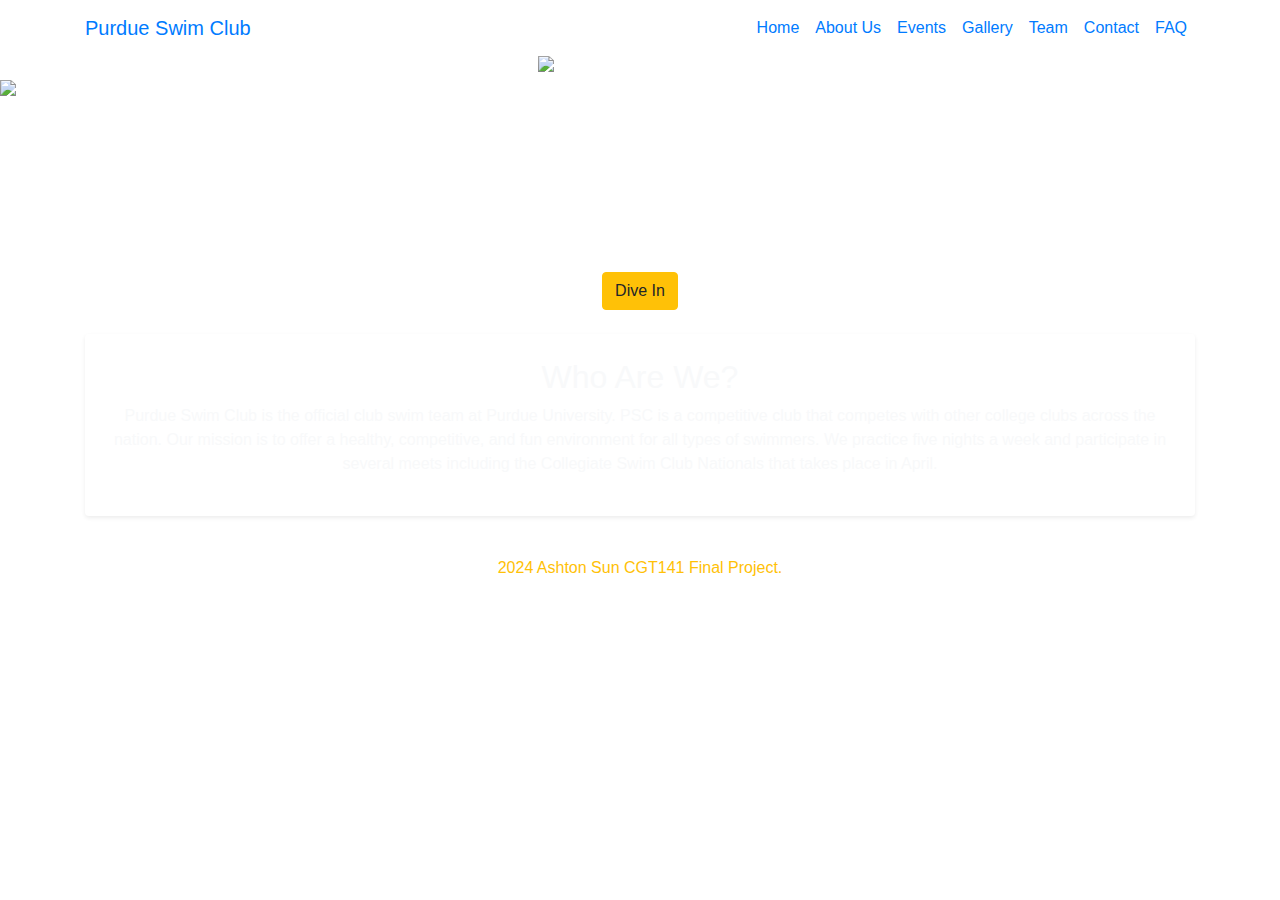
==== index.html @ 8a377278 "Add files via upload" ====
<!DOCTYPE html PUBLIC "-//W3C//DTD XHTML 1.0 Transitional//EN" "http://www.w3.org/TR/xhtml1/DTD/xhtml1-transitional.dtd">
<html xmlns="http://www.w3.org/1999/xhtml">
<html lang="en">

<head>
  <meta charset="UTF-8">
  <meta name="viewport" content="width=device-width, initial-scale=1.0">
  <title>Welcome to Purdue Swim Club</title>
  <link href="https://stackpath.bootstrapcdn.com/bootstrap/4.5.2/css/bootstrap.min.css" rel="stylesheet">
  <link rel="stylesheet" href="CSS/styles.css">
  <link href="https://fonts.googleapis.com/css2?family=Poppins:wght@300;500;700&family=Playfair+Display:wght@700&display=swap" rel="stylesheet">
  <link rel="preconnect" href="https://fonts.googleapis.com">
  <link rel="preconnect" href="https://fonts.gstatic.com" crossorigin>
  <link href="https://fonts.googleapis.com/css2?family=Doto:wght@100..900&display=swap" rel="stylesheet">
</head>

<body class="home-body">
  <header class="site-header">
    <nav class="main-nav navbar navbar-expand-lg">
      <div class="container">
        <a class="navbar-brand" href="index.html">Purdue Swim Club</a>
        <button class="navbar-toggler" type="button" data-toggle="collapse" data-target="#navbarNav" aria-controls="navbarNav" aria-expanded="false" aria-label="Toggle navigation">
          <span class="navbar-toggler-icon"></span>
        </button>
        <div class="collapse navbar-collapse" id="navbarNav">
          <ul class="navbar-nav ml-auto">
            <li class="nav-item"><a href="index.html" class="nav-link active">Home</a></li>
            <li class="nav-item"><a href="about.html" class="nav-link">About Us</a></li>
            <li class="nav-item"><a href="events.html" class="nav-link">Events</a></li>
            <li class="nav-item"><a href="media.html" class="nav-link">Gallery</a></li>
            <li class="nav-item"><a href="team.html" class="nav-link">Team</a></li>
            <li class="nav-item"><a href="contact.html" class="nav-link">Contact</a></li>
            <li class="nav-item"><a href="faq.html" class="nav-link">FAQ</a></li>
          </ul>
        </div>
      </div>
    </nav>
    <div class="hero-section position-relative text-center text-white">
      <img src="Images/banner.jpg" alt="Purdue Swim Club Banner" class="banner-image img-fluid">
      <div class="hero-overlay"></div>
      <div class="hero-text">
        <img src="Images/logo.png" alt="Purdue Logo" class="hero-logo mx-auto d-block">
        <h1 class="display-4">PURDUE</h1>
        <h2>SWIM CLUB</h2>
        <p class="lead">2023, 2024 College Club Swimming National Champions</p>
        <a href="about.html" class="btn btn-warning cta-button">Dive In</a>
      </div>
    </div>
  </header>

  <main class="container my-4">
    <section class="highlight text-center text-light py-4 px-3 rounded shadow-sm">
      <h2>Who Are We?</h2>
      <p>Purdue Swim Club is the official club swim team at Purdue University. PSC is a competitive club that competes with other college clubs across the nation. Our mission is to offer a healthy, competitive, and fun environment for all types of swimmers. We practice five nights a week and participate in several meets including the Collegiate Swim Club Nationals that takes place in April.</p>
    </section>
  </main>

  <footer class="text-warning text-center py-3">
    <p>2024 Ashton Sun CGT141 Final Project.</p>
  </footer>

  <script src="https://code.jquery.com/jquery-3.5.1.slim.min.js"></script>
  <script src="https://cdn.jsdelivr.net/npm/bootstrap@4.5.2/dist/js/bootstrap.bundle.min.js"></script>
</body>

</html>
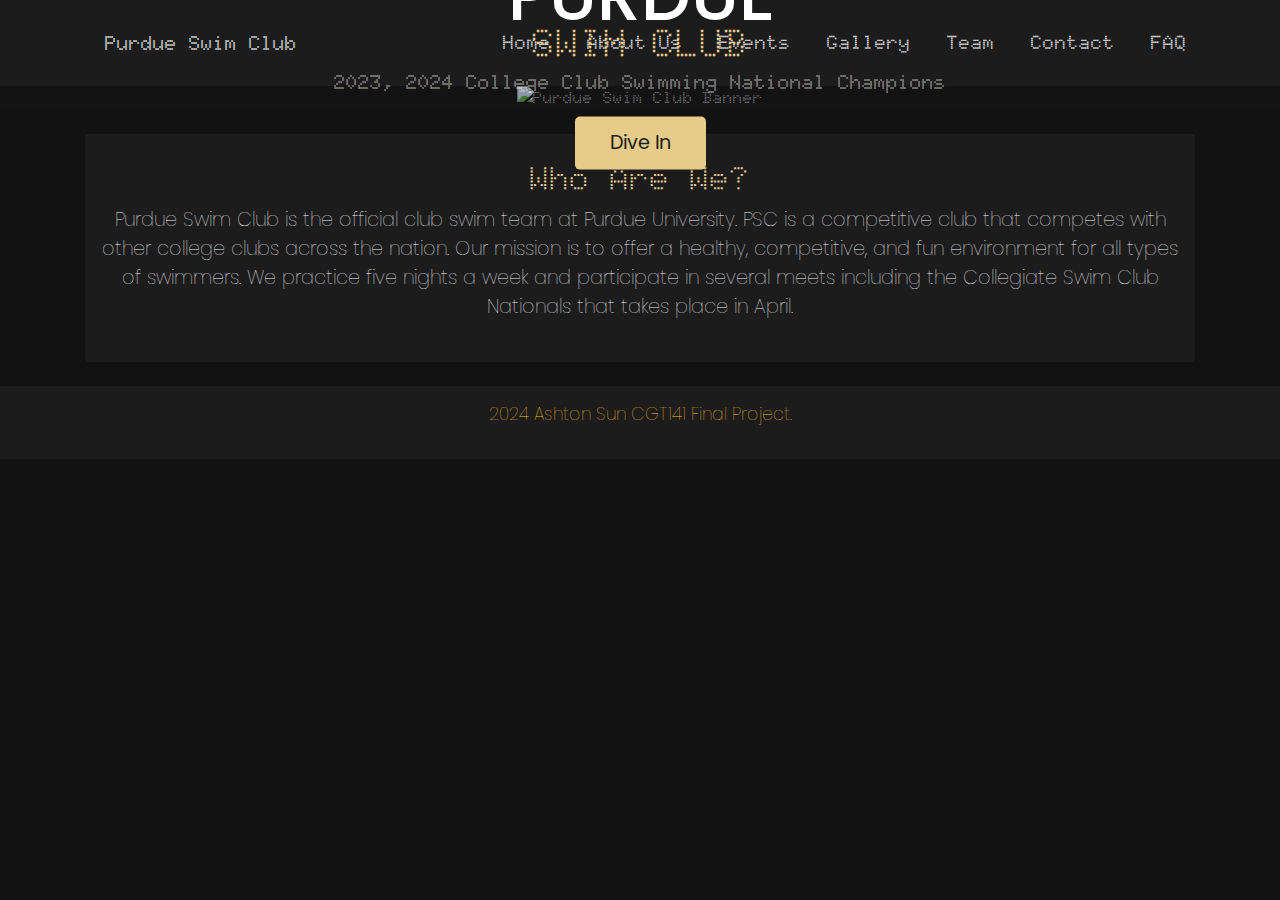
==== commit 3b7a1668: "Update index.html" ====
--- a/index.html
+++ b/index.html
@@ -36,7 +36,7 @@
       </div>
     </nav>
     <div class="hero-section position-relative text-center text-white">
-      <img src="Images/banner.jpg" alt="Purdue Swim Club Banner" class="banner-image img-fluid">
+      <img src="Images/banner.JPG" alt="Purdue Swim Club Banner" class="banner-image img-fluid">
       <div class="hero-overlay"></div>
       <div class="hero-text">
         <img src="Images/logo.png" alt="Purdue Logo" class="hero-logo mx-auto d-block">
--- a/CSS/styles.css
+++ b/CSS/styles.css
@@ -0,0 +1,726 @@
+:root {
+  --purdue-gold: #e6cb89;
+  --purdue-black: #1c1c1c;
+  --purdue-dark: #121212;
+  --purdue-gray: #e6e6e6;
+}
+
+body {
+  margin: 0;
+  font-family: "Doto", sans-serif;
+  background-color: var(--purdue-dark);
+  color: var(--purdue-gray);
+}
+
+header {
+  background: var(--purdue-black);
+  color: var(--purdue-gold);
+}
+
+p{
+  font-family: "Poppins", sans-serif;
+  font-size: 1.2em;
+  font-weight: 50;
+}
+h1{
+  margin-top: 40px;
+  font-family: "Poppins", sans-serif;
+  color:white;
+  font-weight: 400;
+  font-size: 1.0em;
+}
+h2{
+  font-family: "Doto", sans-serif;
+  color: var(--purdue-gold);
+  font-size: 2.1em;
+}
+
+/* Home Page -----------------------------------------------------------------------------------------------------------------------*/
+.banner-image {
+  width: 100%;
+  height: auto;
+  object-fit: cover;
+}
+
+.hero-section {
+  position: relative;
+  width: 100%;
+  height: 100%;
+}
+
+.hero-overlay {
+  position: absolute;
+  top: 0;
+  left: 0;
+  width: 100%;
+  height: 100%;
+  background-color: rgba(0, 0, 0, 0.3);
+}
+
+.hero-logo {
+  position:absolute;
+  width: 200px;
+  top: -115%;
+  left:35%;
+  
+}
+
+.hero-text {
+  font-family: "Doto", sans-serif;
+  position: absolute;
+  top: 34%;
+  left: 50%;
+  transform: translate(-50%, -50%);
+  text-align: center;
+  color: rgb(255, 254, 240);
+}
+.hero-text h1{
+  font-family: "Poppins", sans-serif;
+  position: absolute;
+  top: -70%;
+  left: 28.5%;
+  font-size: 70px;
+  font-weight: 500;
+  padding-bottom: 0px;
+  margin-bottom:0px;
+}
+.hero-text h2{
+  font-size: 40px;
+  margin-top:0px;
+  margin-bottom:0px;
+  padding-top: 0px;
+}
+.hero-text p{
+  font-family: "Doto", sans-serif;
+  font-size: 20px;
+  font-weight: 500;
+  margin-top:0px;
+  margin-bottom:20px;
+  padding-top: 0px;
+}
+
+.main-nav ul {
+  font-family: "Doto", sans-serif;
+  font-weight: bold;
+  font-size: 1.2em;
+  list-style: none;
+  display: flex;
+  justify-content: center;
+  padding: 0;
+  gap: 20px;
+  height: 70px;
+  align-items: center;
+  margin: 0;
+}
+
+.main-nav a {
+  text-decoration: none;
+  color: var(--purdue-gray);
+  padding: 10px 20px;
+  font-weight: 700;
+}
+
+.main-nav a:hover {
+  background-color: var(--purdue-gold);
+  color: var(--purdue-black);
+  border-radius: 5px;
+  font-weight: 900;
+}
+
+.highlight {
+  font-weight: 200;
+  padding: 30px;
+  text-align: center;
+  background: var(--purdue-black);
+  margin: 20px auto;
+  border-radius: 10px;
+  box-shadow: 0 4px 10px rgba(0, 0, 0, 0.5);
+}
+
+.cta-button {
+  font-family: "Poppins", sans-serif;
+  background-color: var(--purdue-gold);
+  color: var(--purdue-black);
+  padding: 12px 35px;
+  border: none;
+  font-size: 1.2rem;
+  cursor: pointer;
+  transition: transform 0.2s;
+  border-radius: 5px;
+  text-decoration: none;
+}
+
+.cta-button:hover, .email-link:hover {
+  color: var(--purdue-gold);
+  background-color: var(--purdue-black);
+  border-radius: 5px;
+  cursor: pointer;
+}
+
+footer {
+  background-color: var(--purdue-black);
+  color: var(--purdue-gold);
+  text-align: center;
+  padding: 15px 0;
+  font-size: 0.9rem;
+}
+
+/* About Us ---------------------------------------------------------------------------------------*/
+.about-banner {
+
+  background: url('your-banner-image.jpg') center/cover no-repeat;
+  height: 120px;
+  color: black;
+  text-align: center;
+  padding-top: 0px;
+  font-size: 4.5em;
+  filter: brightness(90%);
+}
+
+.about-us p{
+  filter: brightness(95%);
+}
+
+.about-us {
+  margin: 0px auto;
+  max-width: 1200px;
+  padding: 30px;
+}
+
+.float-container {
+  overflow: hidden;
+  margin-top: 50px;
+  margin-bottom: 50px;
+}
+
+.float-left {
+  float: left;
+  text-align: center;
+  margin-top: 10px;
+  width: 50%;
+}
+
+.float-right {
+  text-align: center;
+  float: right;
+  width: 50%;
+}
+
+.about-img {
+  width: 100%;
+  height: auto;
+}
+
+.clear {
+  clear: both;
+}
+
+.section-header {
+  text-align: center;
+  margin-bottom: 30px;
+}
+
+.about-info {
+  text-align: center;
+  margin-bottom: 30px;
+}
+
+.section-header a {
+  color: var(--purdue-gold);
+  text-decoration: none;
+}
+
+.section-header a:hover {
+  font-weight: bold;
+}
+
+.image-container {
+  text-align: center;
+  margin-bottom: 40px;
+}
+
+.about-img {
+  max-width: 50%;
+  height: auto;
+  border-radius: 10px;
+  box-shadow: 0 8px 15px rgba(0, 0, 0, 0.3);
+}
+
+#toTopButton{
+  font-family: "Poppins", sans-serif;
+  background-color: var(--purdue-black);
+  color: var(--purdue-gold);
+  padding: 6px 20px;
+  text-align: center;
+  border: none;
+  font-size: 1.2rem;
+  cursor: pointer;
+  transition: transform 0.2s;
+  border-radius: 5px;
+  text-decoration: none;
+  position: absolute;
+  top: 298%;
+  left: 90%;
+}
+#toTopButton:hover {
+  color: var(--purdue-black);
+  background-color: var(--purdue-gold);
+  border-radius: 5px;
+  cursor: pointer;
+}
+
+#toTopButton2{
+  font-family: "Poppins", sans-serif;
+  background-color: var(--purdue-black);
+  color: var(--purdue-gold);
+  padding: 6px 20px;
+  text-align: center;
+  border: none;
+  font-size: 1.2rem;
+  cursor: pointer;
+  transition: transform 0.2s;
+  border-radius: 5px;
+  text-decoration: none;
+  position: absolute;
+  top: 302%;
+  left: 90%;
+}
+#toTopButton2:hover {
+  color: var(--purdue-black);
+  background-color: var(--purdue-gold);
+  border-radius: 5px;
+  cursor: pointer;
+}
+
+/* Events -------------------------------------------------------------------------------------------------------------------------*/
+.events-banner {
+  background: url('your-banner-image.jpg') center/cover no-repeat;
+  height: 160px;
+  text-align: center;
+  padding-top: 40px;
+}
+
+.events-banner h1{
+  font-size: 2.6em;
+  margin-bottom: 0px;
+}
+.events-banner p{
+  font-weight: 900;
+  font-family: "Doto", sans-serif;
+}
+
+.events-container {
+  display: flex;
+  justify-content: space-around;
+  flex-wrap: wrap;
+  gap: 10px;
+  padding: 40px;
+}
+
+.event-card {
+  background-color: rgba(0, 0, 0, 0.6);
+  color: #f1f1f1;
+  padding: 30px;
+  border-radius: 15px;
+  box-shadow: 0 5px 15px rgba(0, 0, 0, 0.3);
+  width: 400px;
+  transition: transform 0.3s ease-in-out;
+}
+
+.event-card:hover {
+  transform: scale(1.05);
+}
+
+.event-card h2 {
+  font-size: 1.8em;
+  margin-bottom: 10px;
+}
+
+.event-card .event-date {
+  font-size: 1.2em;
+  color: var(--purdue-gold);
+}
+
+.event-card .btn {
+  background-color: var(--purdue-gold);
+  color: var(--purdue-black);
+  padding: 10px 20px;
+  text-decoration: none;
+  border-radius: 25px;
+  font-size: 1.2em;
+  font-weight: 800;
+  display: inline-block;
+  margin-top: 10px;
+}
+
+.event-card .btn:hover {
+  background-color: var(--purdue-black);
+  color: var(--purdue-gold);
+  transition: background-color 0.3s ease;
+}
+
+.calendar {
+  background-color: #333;
+  padding: 50px;
+}
+
+.calendar h2{
+  font-family: "Poppins", sans-serif;
+  font-weight: 400;
+}
+
+.calendar-container {
+  display: flex;
+  justify-content: space-around;
+  gap: 30px;
+}
+
+.calendar-month {
+  background-color: rgba(0, 0, 0, 0.8);
+  padding: 20px;
+  border-radius: 15px;
+  width: 300px;
+  box-shadow: 0 5px 15px rgba(0, 0, 0, 0.3);
+}
+
+.calendar-month h3 {
+  font-family: "Poppins", sans-serif;
+  font-weight: 200;
+  font-size: 1.8em;
+  color: var(--purdue-gold);
+  margin-bottom: 20px;
+}
+
+.calendar-month ul {
+  list-style-type: none;
+  padding: 0;
+}
+
+.calendar-month li {
+  padding: 10px;
+  margin-bottom: 10px;
+  border-left: 10px solid var(--purdue-gold);
+}
+
+.calendar-month .date {
+  font-size: 1.3em;
+  font-weight: bold;
+}
+
+.calendar-month .event {
+  font-size: 1.1em;
+  padding-left: 8px;
+  color: #e2e2e2;
+}
+
+/* Gallery ---------------------------------------------------------------------------------------------------------------------------------*/
+
+.gallery-banner {
+  height: 160px;
+  color: black;
+  text-align: center;
+  padding-top: 40px;
+  font-size: 2.8em;
+  font-weight: bold;
+  filter: brightness(90%);
+}
+
+.gallery-banner p {
+  font-size: 1.2em;
+  margin-top: 10px;
+  font-weight: 300;
+  color: #f1f1f1;
+}
+
+.gallery-container {
+  display: grid;
+  grid-template-columns: repeat(auto-fill, minmax(250px, 1fr));
+  gap: 20px;
+  padding: 40px;
+  max-width: 1200px;
+  margin: 0 auto;
+}
+
+.gallery-item {
+  position: relative;
+  overflow: hidden;
+  border-radius: 15px;
+  box-shadow: 0 5px 15px rgba(0, 0, 0, 0.3);
+  transition: transform 0.3s ease-in-out;
+}
+
+.gallery-item img {
+  width: 100%;
+  height: 100%;
+  object-fit: cover;
+  transition: transform 0.3s ease;
+}
+
+/* Team ----------------------------------------------------------------------------------------------------------------------------------*/
+.team-banner {
+  background: url('team-banner.jpg') center/cover no-repeat;
+  height: 140px;
+  color: black;
+  text-align: center;
+  padding-top: 40px;
+  font-size: 2.5em;
+  font-weight: bold;
+  filter: brightness(90%);
+}
+
+.team-banner p {
+  font-size: 1.2em;
+  margin-top: 10px;
+  font-weight: 300;
+  color: #f1f1f1;
+}
+
+.team-container {
+  display: grid;
+  grid-template-columns: repeat(auto-fill, minmax(300px, 1fr));
+  gap: 30px;
+  padding: 40px;
+  max-width: 1200px;
+  margin: 0 auto;
+}
+
+.member-bubble {
+  background: linear-gradient(145deg, rgba(255, 196, 114, 0.8), rgba(15, 15, 15, 0.8));
+  border-radius: 15px;
+  padding: 25px;
+  text-align: center;
+  box-shadow: 0 8px 15px rgba(0, 0, 0, 0.3);
+  transition: transform 0.3s ease, box-shadow 0.3s ease, background 0.3s ease;
+  position: relative;
+  overflow: hidden;
+  z-index: 1;
+}
+
+.member-bubble img {
+  width: 100%;
+  height: 100%;
+  border-radius: 10px;
+  max-height: 240px;
+  object-fit: cover;
+  margin-bottom: 15px;
+  box-shadow: 0 5px 15px rgba(0, 0, 0, 0.5);
+}
+
+.member-bubble h3 {
+  font-family: 'Poppins', sans-serif;
+  font-size: 1.5em;
+  margin: 10px 0;
+  color: #f1f1f1;
+}
+
+.member-bubble p {
+  font-family: 'Poppins', sans-serif;
+  color: #f1f1f1;
+  font-size: 1em;
+  font-weight: 300;
+  margin: 5px 0;
+}
+
+.member-bubble:hover {
+  transform: scale(1.05);
+  box-shadow: 0 15px 30px rgba(0, 0, 0, 0.5);
+  background: linear-gradient(145deg, rgba(255, 236, 151, 0.8), rgba(15, 15, 15, 0.8));
+  z-index: 2;
+}
+
+.member-bubble:hover h3 {
+  color: var(--purdue-gold);
+}
+
+.records{
+  align-items: center;
+  padding-top: 20px;
+  padding-bottom: 20px;
+  padding-left:80%;
+  margin:auto;
+  text-align:center;
+}
+.records h1{
+  font-size: 2.4em;
+}
+td,th{
+  padding-top:10px;
+  padding-right:60px;
+}
+
+/* Contact -----------------------------------------------------------------------------------------------------------------------------------------------------*/
+.contact-banner {
+  background: url('contact-banner.jpg') center/cover no-repeat;
+  height: 240px;
+  color: black;
+  text-align: center;
+  padding-top: 40px;
+  margin-left:30px;
+  margin-right:30px;
+  font-size: 2.5em;
+  font-weight: bold;
+  filter: brightness(90%);
+}
+
+.contact-banner p {
+  font-family: "doto", sans-serif;
+  font-size: 0.7em;
+  margin-top: 10px;
+  font-weight: 300;
+  color: #f1f1f1;
+}
+
+.links-container {
+  display: flex;
+  justify-content: space-around;
+  gap: 15px;
+  margin: 40px 0;
+}
+
+.link-box {
+  background: linear-gradient(145deg, rgba(252, 176, 69, 0.8), rgb(54, 47, 3));
+  border-radius: 15px;
+  padding: 15px;
+  text-align: center;
+  box-shadow: 0 8px 15px rgba(0, 0, 0, 0.3);
+  transition: 0.3s ease;
+  flex: 1;
+  max-width: 360px;
+}
+
+.link-box a {
+  color: #f1f1f1;
+  font-size: 1.2em;
+  text-decoration: none;
+  display: block;
+  padding: 10px;
+}
+
+.link-box a:hover {
+  font-weight: bold;
+}
+
+/* Contact ----------------------------------------------------------------------------------------------------------- */
+.contact-form {
+  max-width: 600px;
+  margin: 40px auto;
+  padding: 40px;
+  background: rgba(0, 0, 0, 0.6);
+  border-radius: 15px;
+  box-shadow: 0 8px 15px rgba(0, 0, 0, 0.3);
+}
+
+.contact-form h2 {
+  text-align: center;
+  font-size: 2.5em;
+  color: var(--purdue-gold);
+}
+
+.contact-form label, .contact-form select,
+.contact-form textarea {
+  display: block;
+  font-size: 1.1em;
+  margin-bottom: 5px;
+  color: #f1f1f1;
+}
+
+.contact-form select{
+  width: 100%;
+  padding: 10px;
+  margin: 10px 0;
+  border: none;
+  font-size: 0.8em;
+  border-radius: 10px;
+  color:#797979;
+  background-color: #333;
+}
+
+.contact-form input, .contact-form select:focus, .contact-form textarea {
+  width: 100%;
+  padding: 10px;
+  margin: 15px 0;
+  border: none;
+  border-radius: 10px;
+  background-color: #333;
+  color: #f1f1f1;
+}
+
+.contact-form button {
+  width: 100%;
+  margin-top: 15px;
+  padding: 15px;
+  background: var(--purdue-gold);
+  color: #282828;
+  font-size: 1.1em;
+  border: none;
+  border-radius: 10px;
+  cursor: pointer;
+  transition: 0.3s ease;
+}
+
+.contact-form button:hover {
+  background: #e0a100;
+}
+
+/* FAQ --------------------------------------------------------------------------------------------------------------------------------*/
+.faq-banner {
+  background: url('faq-banner.jpg') center/cover no-repeat;
+  height: 200px;
+  color: black;
+  text-align: center;
+  padding-top: 40px;
+  font-size: 2.5em;
+  font-weight: bold;
+  filter: brightness(90%);
+}
+
+.faq-banner p {
+  font-family: "doto", sans-serif;
+  font-size: 0.7em;
+  margin-top: 10px;
+  font-weight: 300;
+  color: #f1f1f1;
+}
+
+.faq-banner a {
+  color:var(--purdue-gold);
+  text-decoration: none;
+}
+.faq-banner a:hover {
+  font-weight: bold;
+}
+
+.faq-container {
+  margin: 40px auto;
+  max-width: 800px;
+  padding: 20px;
+}
+
+.faq-item {
+  background-color: rgba(0, 0, 0, 0.6);
+  margin-bottom: 20px;
+  padding: 20px;
+  border-radius: 10px;
+  box-shadow: 0 8px 15px rgba(0, 0, 0, 0.3);
+}
+
+.faq-item h3 {
+  color: var(--purdue-gold);
+  font-size: 1.8em;
+}
+
+.faq-item p {
+  font-size: 1.1em;
+  line-height: 1.6;
+}
+
+.faq-item ul {
+  margin-top: 10px;
+  list-style-type: disc;
+  margin-left: 20px;
+}
+
+.faq-item ul li {
+  font-size: 1.1em;
+  line-height: 1.6;
+}
